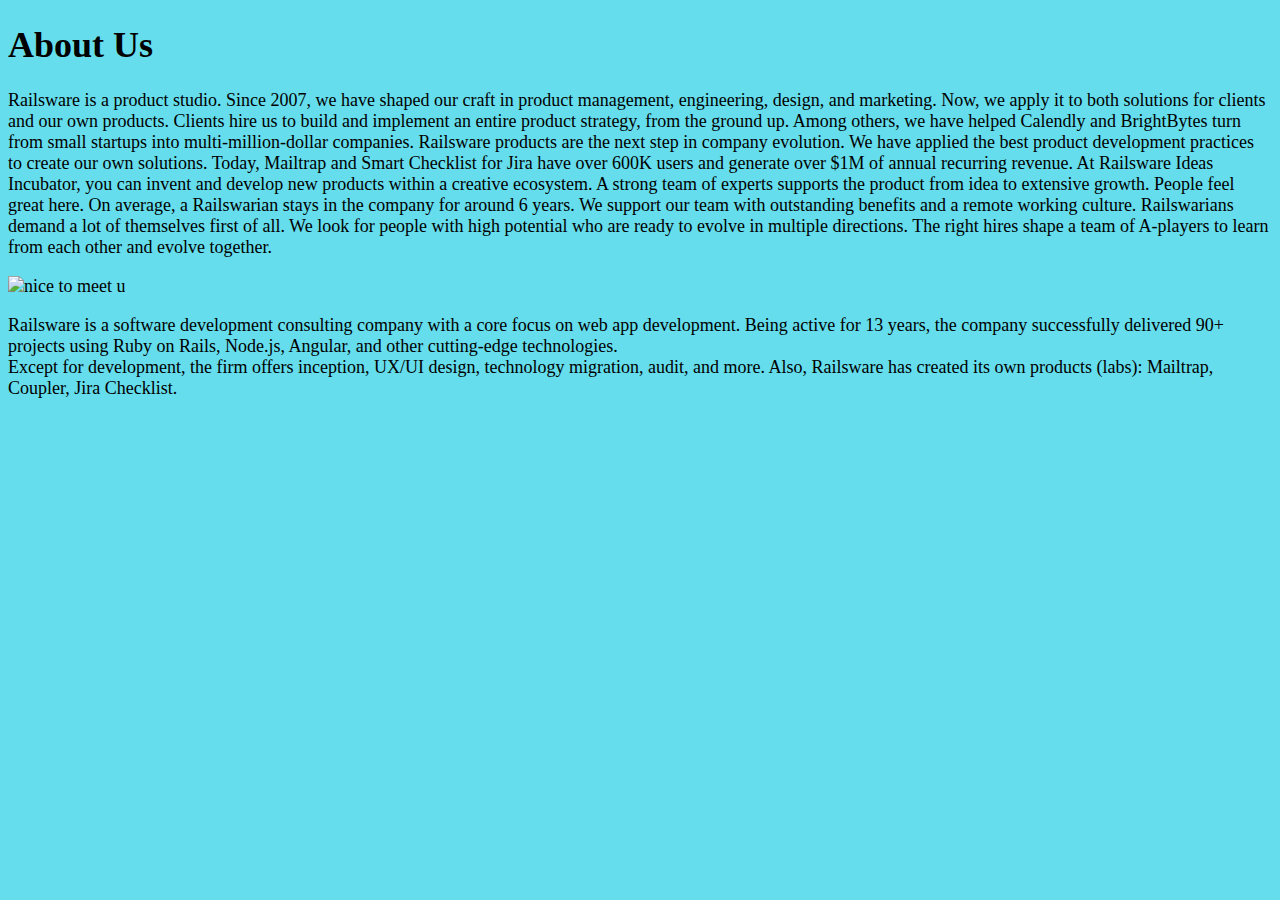
==== aboutUs.html @ 2855ec5f "adding thr about Us" ====
<!DOCTYPE html>
<html lang="en">
<head>
    <meta charset="UTF-8">
    <meta name="viewport" content="width=device-width, initial-scale=1.0">
    <title>Document</title>

    <style>
        body{
            background-color: rgb(101, 221, 236);
            font-size: large;
        }
    </style>
</head>
<body>
    
    <p>
        <h1>About Us</h1>

        Railsware is a product studio. Since 2007, we have shaped our craft in product management, engineering, design, and marketing. Now, we apply it to both solutions for clients and our own products.
        Clients hire us to build and implement an entire product strategy, from the ground up. Among others, we have helped Calendly and BrightBytes turn from small startups into multi-million-dollar companies.
        Railsware products are the next step in company evolution. We have applied the best product development practices to create our own solutions. Today, Mailtrap and Smart Checklist for Jira have over 600K users and generate over $1M of annual recurring revenue.
        At Railsware Ideas Incubator, you can invent and develop new products within a creative ecosystem. A strong team of experts supports the product from idea to extensive growth.
        People feel great here. On average, a Railswarian stays in the company for around 6 years. We support our team with outstanding benefits and a remote working culture.
        Railswarians demand a lot of themselves first of all. We look for people with high potential who are ready to evolve in multiple directions. The right hires shape a team of A-players to learn from each other and evolve together.
        
    </p>

    <img width="1500" src="https://i.pinimg.com/originals/34/1d/b9/341db9b4e5ea9291fbe9ff63064e6a38.jpg" alt="nice to meet u">

    <p>
        Railsware is a software development consulting company with a core focus on web app development. Being active for 13 years, the company successfully delivered 90+ projects using Ruby on Rails, Node.js, Angular, and other cutting-edge technologies. <br>
        Except for development, the firm offers inception, UX/UI design, technology migration, audit, and more. Also, Railsware has created its own products (labs): Mailtrap, Coupler, Jira Checklist. <br><br>
    </p>
    
</body>
</html>
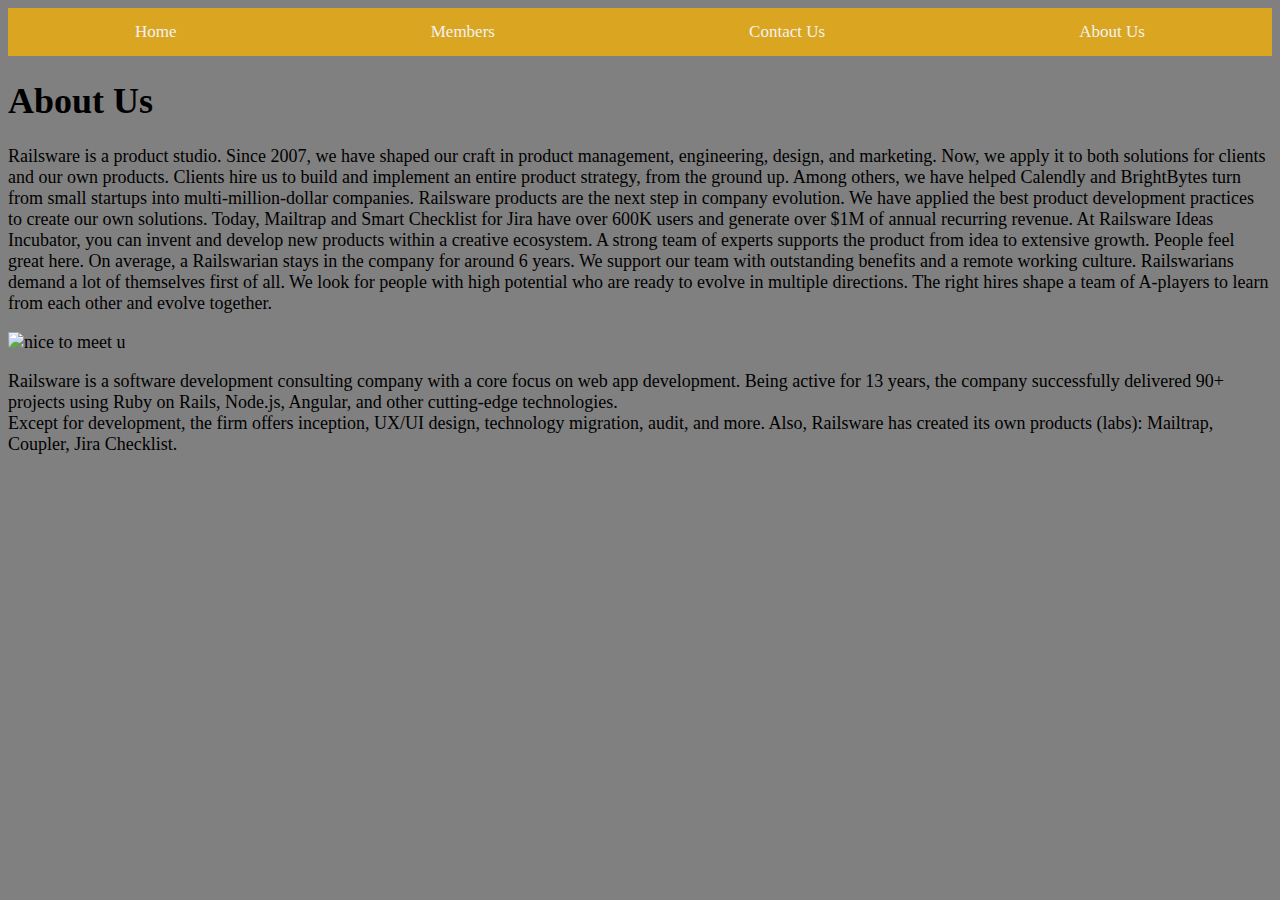
==== commit 97c3f059: "styling the css" ====
--- a/aboutUs.html
+++ b/aboutUs.html
@@ -7,13 +7,21 @@
 
     <style>
         body{
-            background-color: rgb(101, 221, 236);
+            background-color: gray;
             font-size: large;
         }
     </style>
+     <script src="https://ajax.googleapis.com/ajax/libs/jquery/3.5.1/jquery.min.js"></script>
+    
+
+     <script> 
+         $(function(){
+           $("#navbar").load("navbar.html"); 
+         });
+     </script>
 </head>
 <body>
-    
+    <div id="navbar"></div>
     <p>
         <h1>About Us</h1>
 
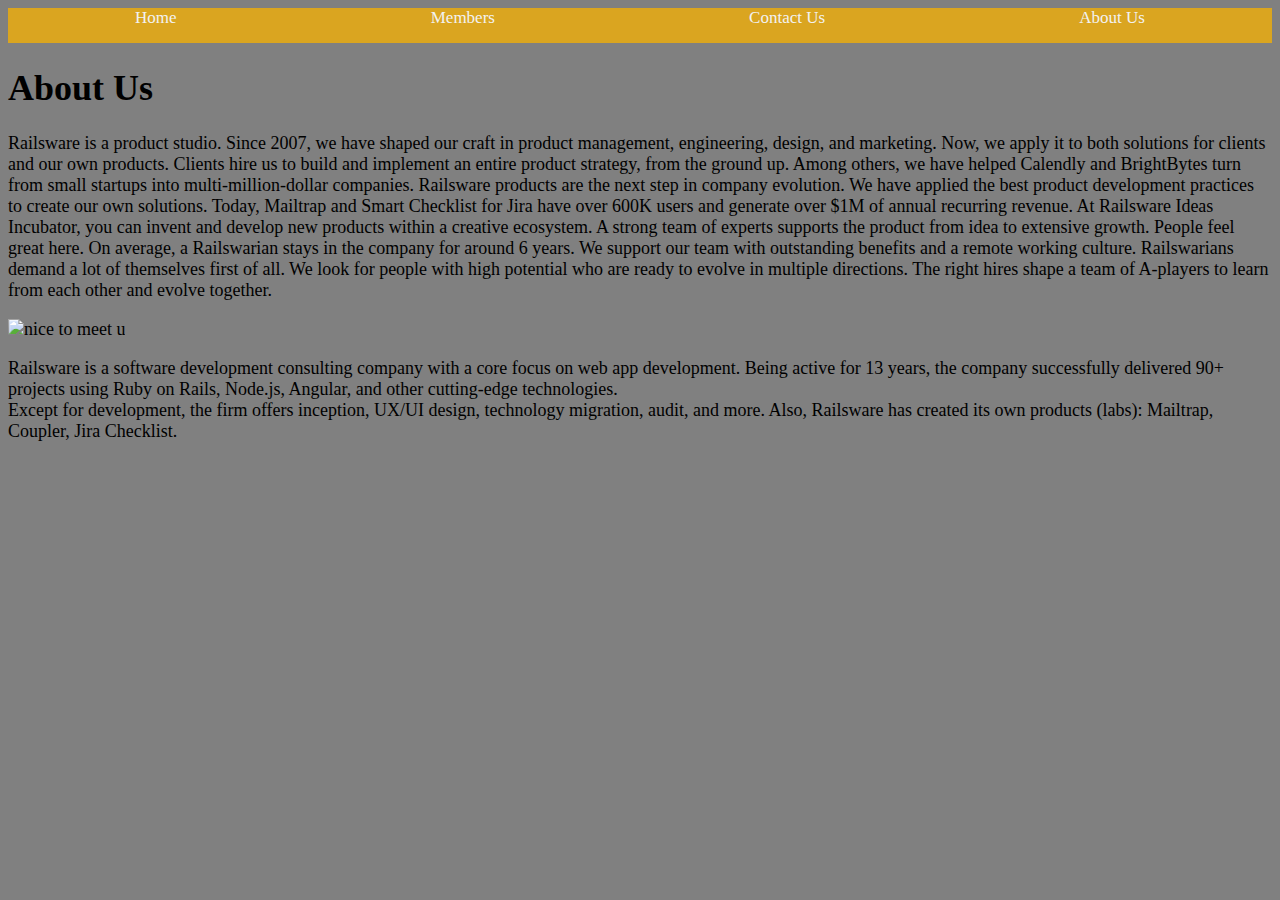
==== commit 33c9ac39: "add the css file" ====
--- a/aboutUs.html
+++ b/aboutUs.html
@@ -5,12 +5,8 @@
     <meta name="viewport" content="width=device-width, initial-scale=1.0">
     <title>Document</title>
 
-    <style>
-        body{
-            background-color: gray;
-            font-size: large;
-        }
-    </style>
+    <link rel="stylesheet" href="style.css">
+
      <script src="https://ajax.googleapis.com/ajax/libs/jquery/3.5.1/jquery.min.js"></script>
     
 
@@ -20,7 +16,7 @@
          });
      </script>
 </head>
-<body>
+<body class="aboutUsBody">
     <div id="navbar"></div>
     <p>
         <h1>About Us</h1>
--- a/style.css
+++ b/style.css
@@ -0,0 +1,55 @@
+form{
+    display: flex;
+    flex-direction: column;
+    align-items: center;
+    border: 3px black solid;
+    width: 30%;
+    padding: 6px;
+ margin: auto;
+ margin-top: 20px;
+    }
+
+    input{
+        margin: 10px; 
+        width: 100%;
+        height: 30px;
+        font-size: large;
+        }
+        .contactUsLabel{
+            font-size: large;
+                }
+                body{
+                    background-color: gray;
+                }
+                .aboutUsBody{
+                    font-size: large;
+                }
+                .homeH1 {
+                    background-color: goldenrod;
+                    text-align: center;
+                }
+                .topnav {
+                    background-color:goldenrod;;
+                    overflow: hidden;
+                    display:flex;
+                    justify-content: space-around;
+                    
+                    }
+               
+                    .topnav a {
+                     float: left;
+                     color: #f2f2f2;
+                     text-align: center;
+                     height: 35px;
+                     text-decoration: none;
+                     font-size: 17px;
+               }
+               .topnav a:hover {
+                 background-color: rgb(244, 245, 237);
+                 color: black;
+               }
+               .membersBody{
+                text-align: center;
+                display: block;
+                align-self:center;
+            }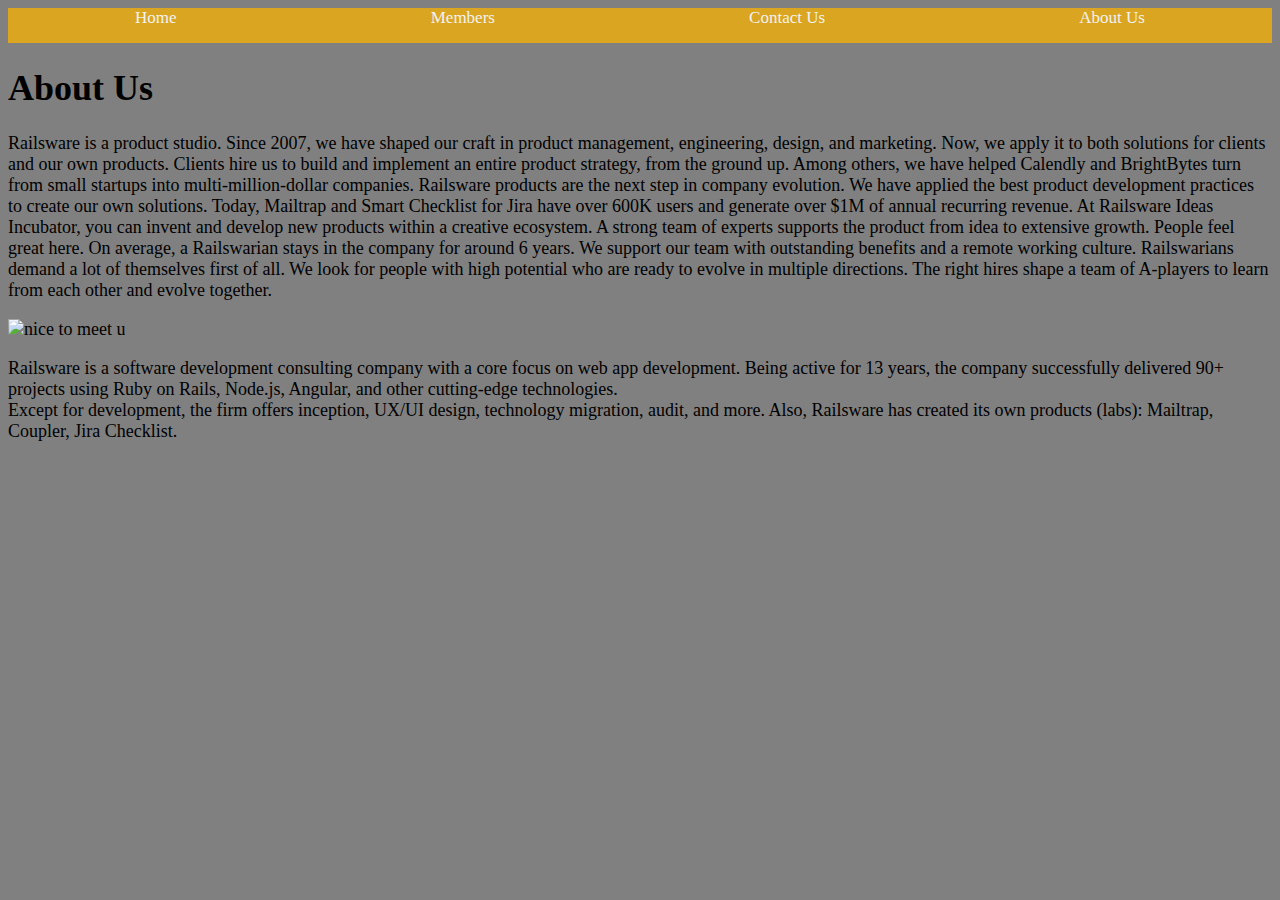
==== commit 9f1fcb34: "last verion" ====
--- a/aboutUs.html
+++ b/aboutUs.html
@@ -5,18 +5,22 @@
     <meta name="viewport" content="width=device-width, initial-scale=1.0">
     <title>Document</title>
 
-    <link rel="stylesheet" href="style.css">
+    <style>
+        body{
+            background-color: gray;
+            font-size: large;
+        }
+    </style>
 
      <script src="https://ajax.googleapis.com/ajax/libs/jquery/3.5.1/jquery.min.js"></script>
     
-
      <script> 
          $(function(){
            $("#navbar").load("navbar.html"); 
          });
      </script>
 </head>
-<body class="aboutUsBody">
+<body>
     <div id="navbar"></div>
     <p>
         <h1>About Us</h1>
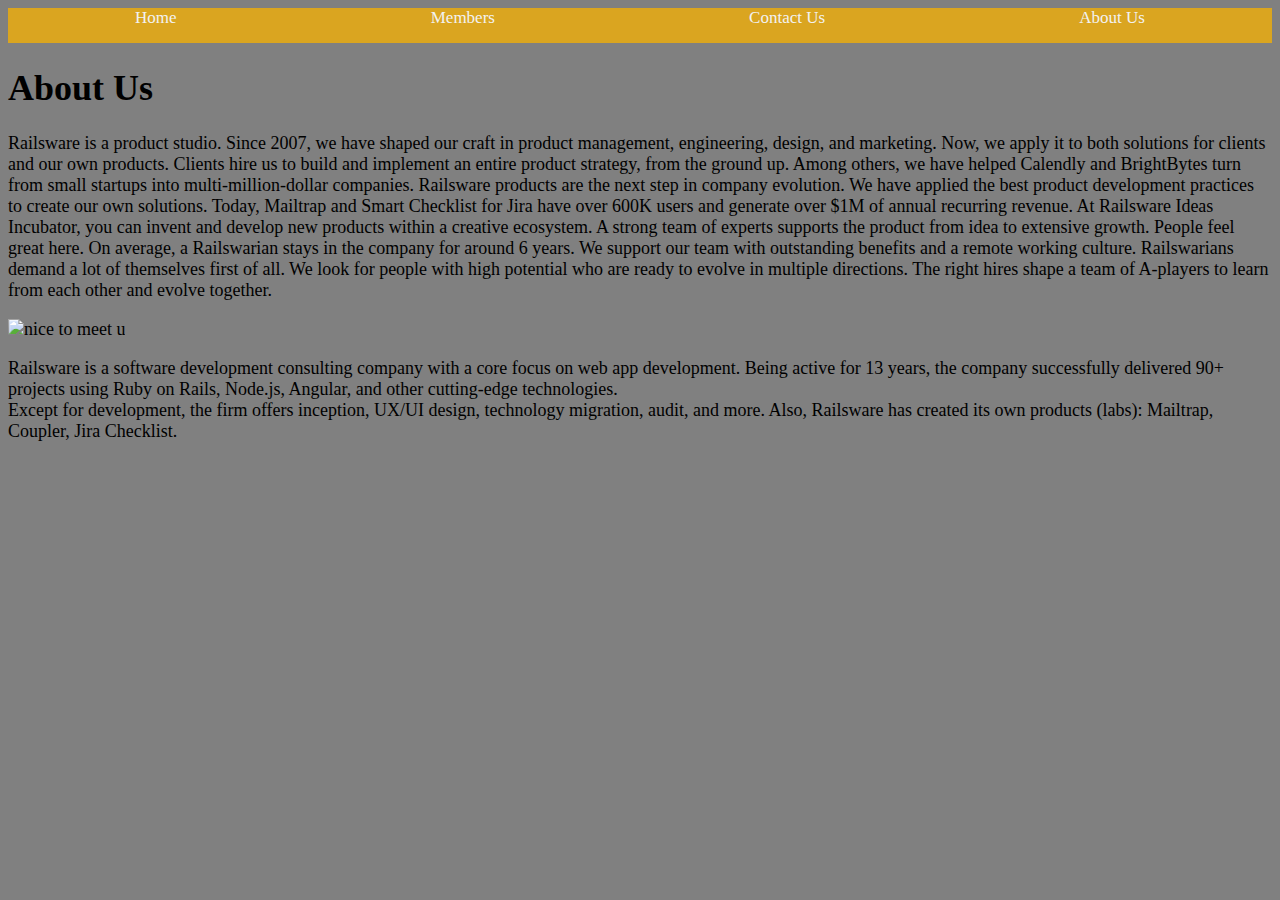
==== commit f75917c1: "new" ====
--- a/aboutUs.html
+++ b/aboutUs.html
@@ -5,12 +5,7 @@
     <meta name="viewport" content="width=device-width, initial-scale=1.0">
     <title>Document</title>
 
-    <style>
-        body{
-            background-color: gray;
-            font-size: large;
-        }
-    </style>
+    <link rel="stylesheet" href="style.css">
 
      <script src="https://ajax.googleapis.com/ajax/libs/jquery/3.5.1/jquery.min.js"></script>
     
@@ -20,7 +15,7 @@
          });
      </script>
 </head>
-<body>
+<body class="aboutUsBody">
     <div id="navbar"></div>
     <p>
         <h1>About Us</h1>
--- a/style.css
+++ b/style.css
@@ -0,0 +1,55 @@
+form{
+    display: flex;
+    flex-direction: column;
+    align-items: center;
+    border: 3px black solid;
+    width: 30%;
+    padding: 6px;
+ margin: auto;
+ margin-top: 20px;
+    }
+
+    input{
+        margin: 10px; 
+        width: 100%;
+        height: 30px;
+        font-size: large;
+        }
+        .contactUsLabel{
+            font-size: large;
+                }
+                body{
+                    background-color: gray;
+                }
+                .aboutUsBody{
+                    font-size: large;
+                }
+                .homeH1 {
+                    background-color: goldenrod;
+                    text-align: center;
+                }
+                .topnav {
+                    background-color:goldenrod;;
+                    overflow: hidden;
+                    display:flex;
+                    justify-content: space-around;
+                    
+                    }
+               
+                    .topnav a {
+                     float: left;
+                     color: #f2f2f2;
+                     text-align: center;
+                     height: 35px;
+                     text-decoration: none;
+                     font-size: 17px;
+               }
+               .topnav a:hover {
+                 background-color: rgb(244, 245, 237);
+                 color: black;
+               }
+               .membersBody{
+                text-align: center;
+                display: block;
+                align-self:center;
+            }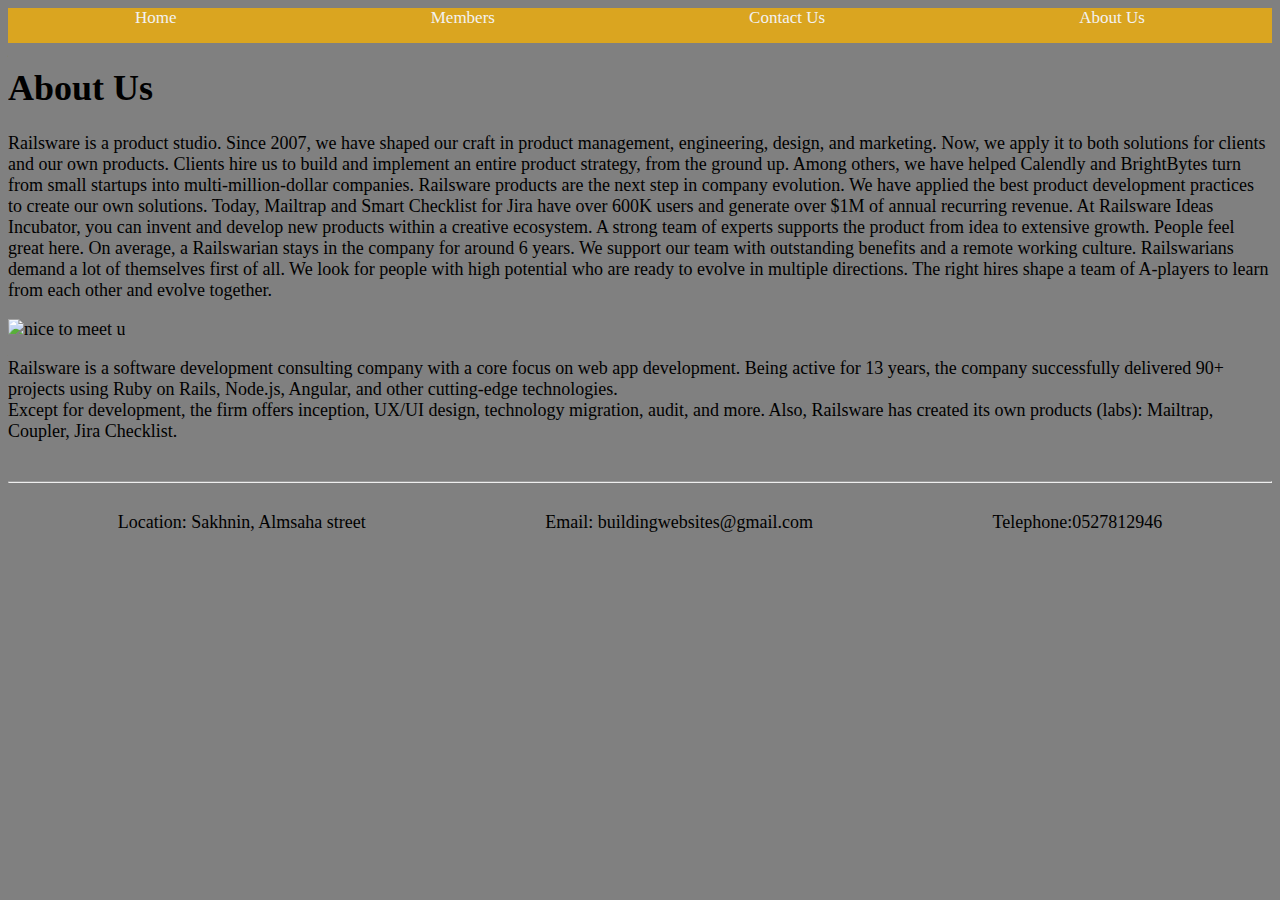
==== commit c985c696: "add the footer" ====
--- a/aboutUs.html
+++ b/aboutUs.html
@@ -1,5 +1,6 @@
 <!DOCTYPE html>
 <html lang="en">
+
 <head>
     <meta charset="UTF-8">
     <meta name="viewport" content="width=device-width, initial-scale=1.0">
@@ -7,34 +8,58 @@
 
     <link rel="stylesheet" href="style.css">
 
-     <script src="https://ajax.googleapis.com/ajax/libs/jquery/3.5.1/jquery.min.js"></script>
-    
-     <script> 
-         $(function(){
-           $("#navbar").load("navbar.html"); 
-         });
-     </script>
+    <script src="https://ajax.googleapis.com/ajax/libs/jquery/3.5.1/jquery.min.js"></script>
+
+    <script>
+        $(function () {
+            $("#navbar").load("navbar.html");
+        });
+    </script>
 </head>
+
 <body class="aboutUsBody">
     <div id="navbar"></div>
     <p>
-        <h1>About Us</h1>
+    <h1>About Us</h1>
 
-        Railsware is a product studio. Since 2007, we have shaped our craft in product management, engineering, design, and marketing. Now, we apply it to both solutions for clients and our own products.
-        Clients hire us to build and implement an entire product strategy, from the ground up. Among others, we have helped Calendly and BrightBytes turn from small startups into multi-million-dollar companies.
-        Railsware products are the next step in company evolution. We have applied the best product development practices to create our own solutions. Today, Mailtrap and Smart Checklist for Jira have over 600K users and generate over $1M of annual recurring revenue.
-        At Railsware Ideas Incubator, you can invent and develop new products within a creative ecosystem. A strong team of experts supports the product from idea to extensive growth.
-        People feel great here. On average, a Railswarian stays in the company for around 6 years. We support our team with outstanding benefits and a remote working culture.
-        Railswarians demand a lot of themselves first of all. We look for people with high potential who are ready to evolve in multiple directions. The right hires shape a team of A-players to learn from each other and evolve together.
-        
+    Railsware is a product studio. Since 2007, we have shaped our craft in product management, engineering, design, and
+    marketing. Now, we apply it to both solutions for clients and our own products.
+    Clients hire us to build and implement an entire product strategy, from the ground up. Among others, we have helped
+    Calendly and BrightBytes turn from small startups into multi-million-dollar companies.
+    Railsware products are the next step in company evolution. We have applied the best product development practices to
+    create our own solutions. Today, Mailtrap and Smart Checklist for Jira have over 600K users and generate over $1M of
+    annual recurring revenue.
+    At Railsware Ideas Incubator, you can invent and develop new products within a creative ecosystem. A strong team of
+    experts supports the product from idea to extensive growth.
+    People feel great here. On average, a Railswarian stays in the company for around 6 years. We support our team with
+    outstanding benefits and a remote working culture.
+    Railswarians demand a lot of themselves first of all. We look for people with high potential who are ready to evolve
+    in multiple directions. The right hires shape a team of A-players to learn from each other and evolve together.
+
     </p>
 
-    <img width="1500" src="https://i.pinimg.com/originals/34/1d/b9/341db9b4e5ea9291fbe9ff63064e6a38.jpg" alt="nice to meet u">
+    <img width="1500" src="https://i.pinimg.com/originals/34/1d/b9/341db9b4e5ea9291fbe9ff63064e6a38.jpg"
+        alt="nice to meet u">
 
     <p>
-        Railsware is a software development consulting company with a core focus on web app development. Being active for 13 years, the company successfully delivered 90+ projects using Ruby on Rails, Node.js, Angular, and other cutting-edge technologies. <br>
-        Except for development, the firm offers inception, UX/UI design, technology migration, audit, and more. Also, Railsware has created its own products (labs): Mailtrap, Coupler, Jira Checklist. <br><br>
+        Railsware is a software development consulting company with a core focus on web app development. Being active
+        for 13 years, the company successfully delivered 90+ projects using Ruby on Rails, Node.js, Angular, and other
+        cutting-edge technologies. <br>
+        Except for development, the firm offers inception, UX/UI design, technology migration, audit, and more. Also,
+        Railsware has created its own products (labs): Mailtrap, Coupler, Jira Checklist. <br><br>
     </p>
-    
+    <hr>
+
+
+    <footer>
+        <label>Location: Sakhnin, Almsaha street </label>
+
+        <label>Email: buildingwebsites@gmail.com</label>
+
+        <label>Telephone:0527812946 </label>
+    </footer>
+    </div>
+
 </body>
+
 </html>--- a/style.css
+++ b/style.css
@@ -52,4 +52,15 @@
                 text-align: center;
                 display: block;
                 align-self:center;
-            }+            }
+
+            footer {
+                text-align: center;
+                color: black;
+             
+              }
+              footer{
+                  display: flex;
+                  justify-content: space-around;
+                  padding: 20px;
+              }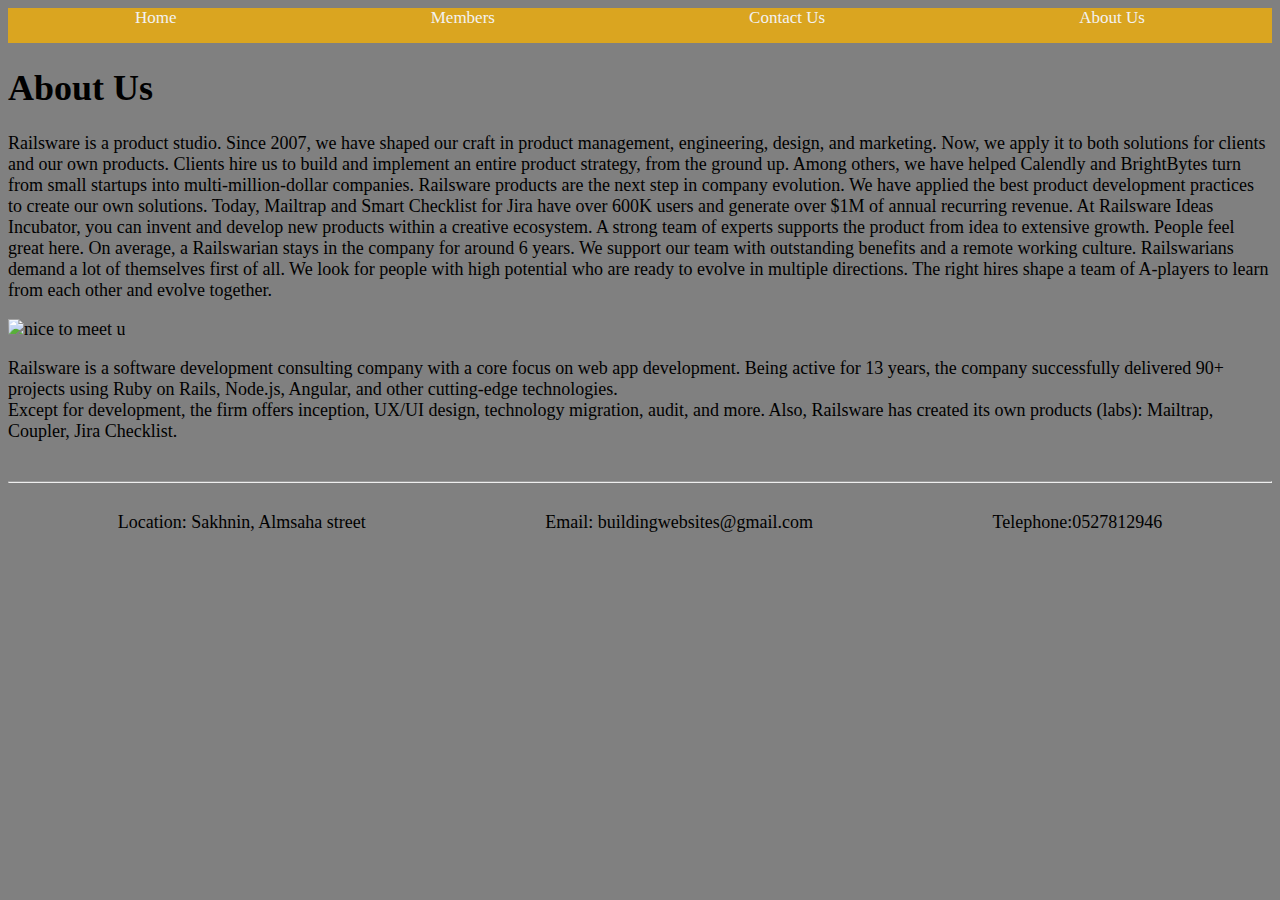
==== commit f39cbe68: "fixing issues" ====
--- a/aboutUs.html
+++ b/aboutUs.html
@@ -4,7 +4,7 @@
 <head>
     <meta charset="UTF-8">
     <meta name="viewport" content="width=device-width, initial-scale=1.0">
-    <title>Document</title>
+  
 
     <link rel="stylesheet" href="style.css">
 
@@ -15,7 +15,9 @@
             $("#navbar").load("navbar.html");
         });
     </script>
+    <title>About Us</title>
 </head>
+
 
 <body class="aboutUsBody">
     <div id="navbar"></div>
--- a/style.css
+++ b/style.css
@@ -4,10 +4,12 @@
     align-items: center;
     border: 3px black solid;
     width: 30%;
-    padding: 6px;
- margin: auto;
- margin-top: 20px;
+    padding: 30px;
+    margin: auto;
+    margin-top: 20px;
     }
+
+    form>input:last-child{ width: 20%;}
 
     input{
         margin: 10px; 
